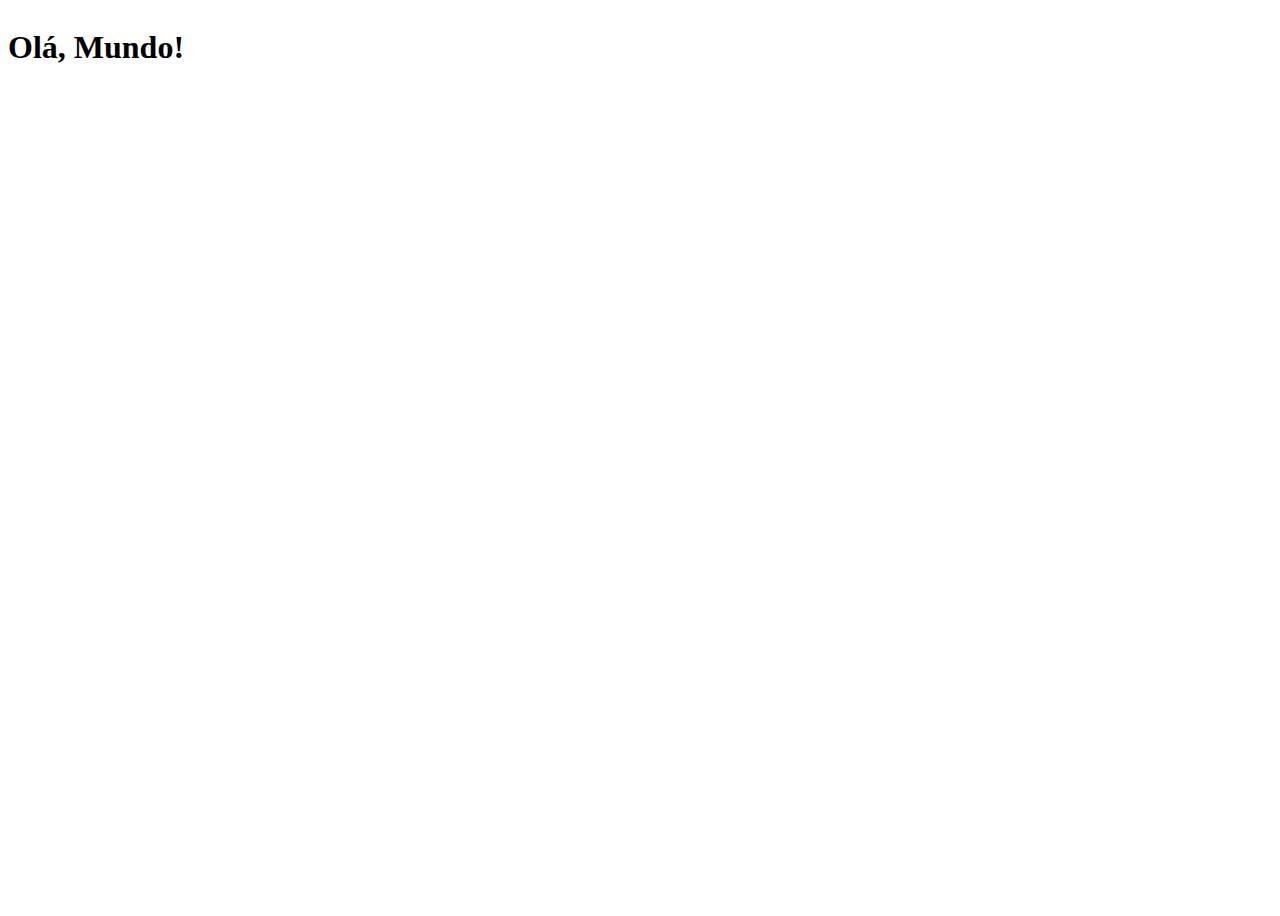
==== index.html @ 6ff9bb05 "Add files via upload" ====
<!DOCTYPE html>
<html lang="pt-br">

<head>
    <meta charset="UTF-8">
    <meta name="viewport" content="width=device-width, initial-scale=1.0">
    <meta name="theme-color" content="#ffffff">
    <link rel="manifest" href="manifest.webmanifest">
    <title>Olá, Mundo!</title>


    <style>
        body {
            min-height: 100vh;
            display: flex;
            flex-direction: column;
        }
    </style>
</head>

<body>

    <h1>Olá, Mundo!</h1>
    <script src="index.js"></script>
    
</body>

</html>
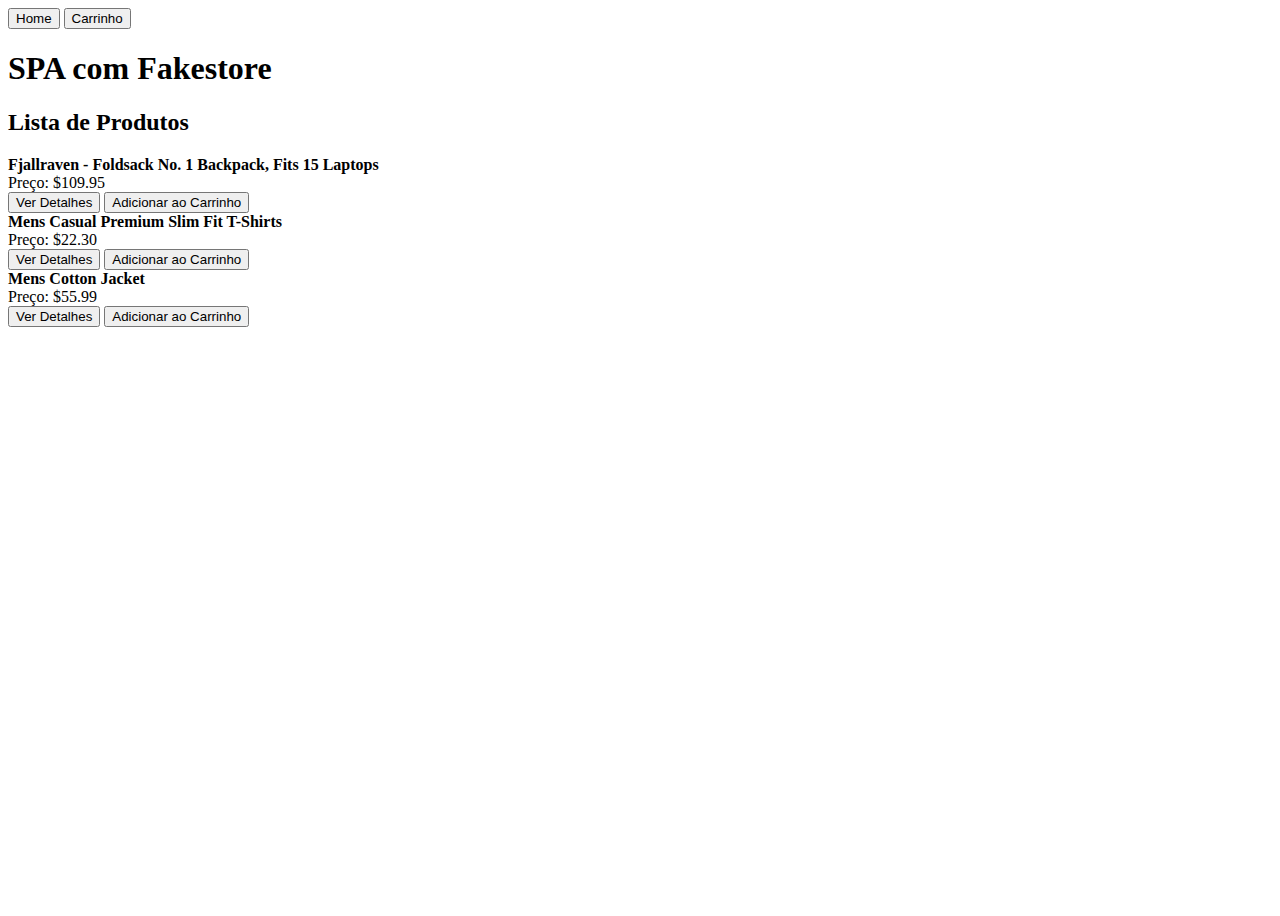
==== commit b0d052c5: "simulando app index.html" ====
--- a/index.html
+++ b/index.html
@@ -19,10 +19,131 @@
 </head>
 
 <body>
+    <div id="app">
+        <header>
+            <button class="button" onclick="showPage('home')">Home</button>
+            <button class="button" onclick="showPage('cart')">Carrinho</button>
+            <h1>SPA com Fakestore</h1>
+        </header>
+        <main id="main-content">
+            <!-- Conteúdo dinâmico será injetado aqui -->
+        </main>
+    </div>
 
-    <h1>Olá, Mundo!</h1>
-    <script src="index.js"></script>
-    
+    <script>
+        var dados = [
+            {"id":1,"title":"Fjallraven - Foldsack No. 1 Backpack, Fits 15 Laptops","price":109.95,"description":"Your perfect pack for everyday use and walks in the forest. Stash your laptop (up to 15 inches) in the padded sleeve, your everyday","category":"men's clothing","image":"https://fakestoreapi.com/img/81fPKd-2AYL._AC_SL1500_.jpg","rating":{"rate":3.9,"count":120}},
+            {"id":2,"title":"Mens Casual Premium Slim Fit T-Shirts","price":22.3,"description":"Slim-fitting style, contrast raglan long sleeve, three-button henley placket, light weight & soft fabric for breathable and comfortable wearing. And Solid stitched shirts with round neck made for durability and a great fit for casual fashion wear and diehard baseball fans. The Henley style round neckline includes a three-button placket.","category":"men's clothing","image":"https://fakestoreapi.com/img/71-3HjGNDUL._AC_SY879._SX._UX._SY._UY_.jpg","rating":{"rate":4.1,"count":259}},
+            {"id":3,"title":"Mens Cotton Jacket","price":55.99,"description":"great outerwear jackets for Spring/Autumn/Winter, suitable for many occasions, such as working, hiking, camping, mountain/rock climbing, cycling, traveling or other outdoors. Good gift choice for you or your family member. A warm hearted love to Father, husband or son in this thanksgiving or Christmas Day.","category":"men's clothing","image":"https://fakestoreapi.com/img/71li-ujtlUL._AC_UX679_.jpg","rating":{"rate":4.7,"count":500}}
+        ];
+
+        var cart = [];
+
+        function showPage(page, productId) {
+            if (page === 'home') {
+                showHomePage();
+            } else if (page === 'product') {
+                showProductPage(productId);
+            } else if (page === 'cart') {
+                showCartPage();
+            }
+        }
+
+        function showHomePage() {
+            var content = '<h2>Lista de Produtos</h2>';
+            dados.forEach(product => {
+                content += `
+                <div class="item">
+                    <div class="imagem" style="background-image: url('${product.image}');"></div>
+                    <div class="informacoes">
+                        <div><strong>${product.title}</strong></div>
+                        <div>Preço: $${product.price.toFixed(2)}</div>
+                        <button class="button" onclick="showPage('product', ${product.id})">Ver Detalhes</button>
+                        <button class="button" onclick="addToCart(${product.id})">Adicionar ao Carrinho</button>
+                    </div>
+                </div>`;
+            });
+            document.getElementById('main-content').innerHTML = content;
+        }
+
+        function showProductPage(productId) {
+            var product = dados.find(p => p.id === productId);
+            var content = `
+            <h2>${product.title}</h2>
+            <div class="item">
+                <div class="imagem" style="background-image: url('${product.image}');"></div>
+                <div class="informacoes">
+                    <div><strong>Preço:</strong> $${product.price.toFixed(2)}</div>
+                    <div><strong>Descrição:</strong> ${product.description}</div>
+                    <button class="button" onclick="showPage('home')">Voltar</button>
+                    <button class="button" onclick="addToCart(${product.id})">Adicionar ao Carrinho</button>
+                </div>
+            </div>`;
+            document.getElementById('main-content').innerHTML = content;
+        }
+
+        function addToCart(productId) {
+            var product = dados.find(p => p.id === productId);
+            var existingProduct = cart.find(p => p.id === productId);
+            if (existingProduct) {
+                existingProduct.quantity += 1;
+            } else {
+                cart.push({ ...product, quantity: 1 });
+            }
+            alert('Produto adicionado ao carrinho!');
+            showPage('cart');
+        }
+
+        function removeFromCart(productId) {
+            cart = cart.filter(p => p.id !== productId);
+            showPage('cart');
+        }
+
+        function updateQuantity(productId, change) {
+            var product = cart.find(p => p.id === productId);
+            if (product) {
+                product.quantity += change;
+                if (product.quantity <= 0) {
+                    removeFromCart(productId);
+                } else {
+                    showPage('cart');
+                }
+            }
+        }
+
+        function showCartPage() {
+            var content = '<h2>Carrinho de Compras</h2>';
+            var total = 0;
+
+            if (cart.length === 0) {
+                content += '<p>O carrinho está vazio.</p>';
+            } else {
+                cart.forEach(item => {
+                    total += item.price * item.quantity;
+                    content += `
+                    <div class="cart-item">
+                        <div class="imagem" style="background-image: url('${item.image}');"></div>
+                        <div class="informacoes">
+                            <div><strong>${item.title}</strong></div>
+                            <div>Preço: $${item.price.toFixed(2)}</div>
+                            <div class="quantity-controls">
+                                <button class="button" onclick="updateQuantity(${item.id}, -1)">-</button>
+                                <span>Quantidade: ${item.quantity}</span>
+                                <button class="button" onclick="updateQuantity(${item.id}, 1)">+</button>
+                            </div>
+                            <button class="button" onclick="removeFromCart(${item.id})">Remover</button>
+                        </div>
+                    </div>`;
+                });
+                content += `<h3>Total: $${total.toFixed(2)}</h3>`;
+            }
+            content += '<button class="button" onclick="showPage(\'home\')">Voltar para Home</button>';
+            document.getElementById('main-content').innerHTML = content;
+        }
+
+        // Inicializa a página inicial
+        showPage('home');
+    </script>
 </body>
 
 </html>
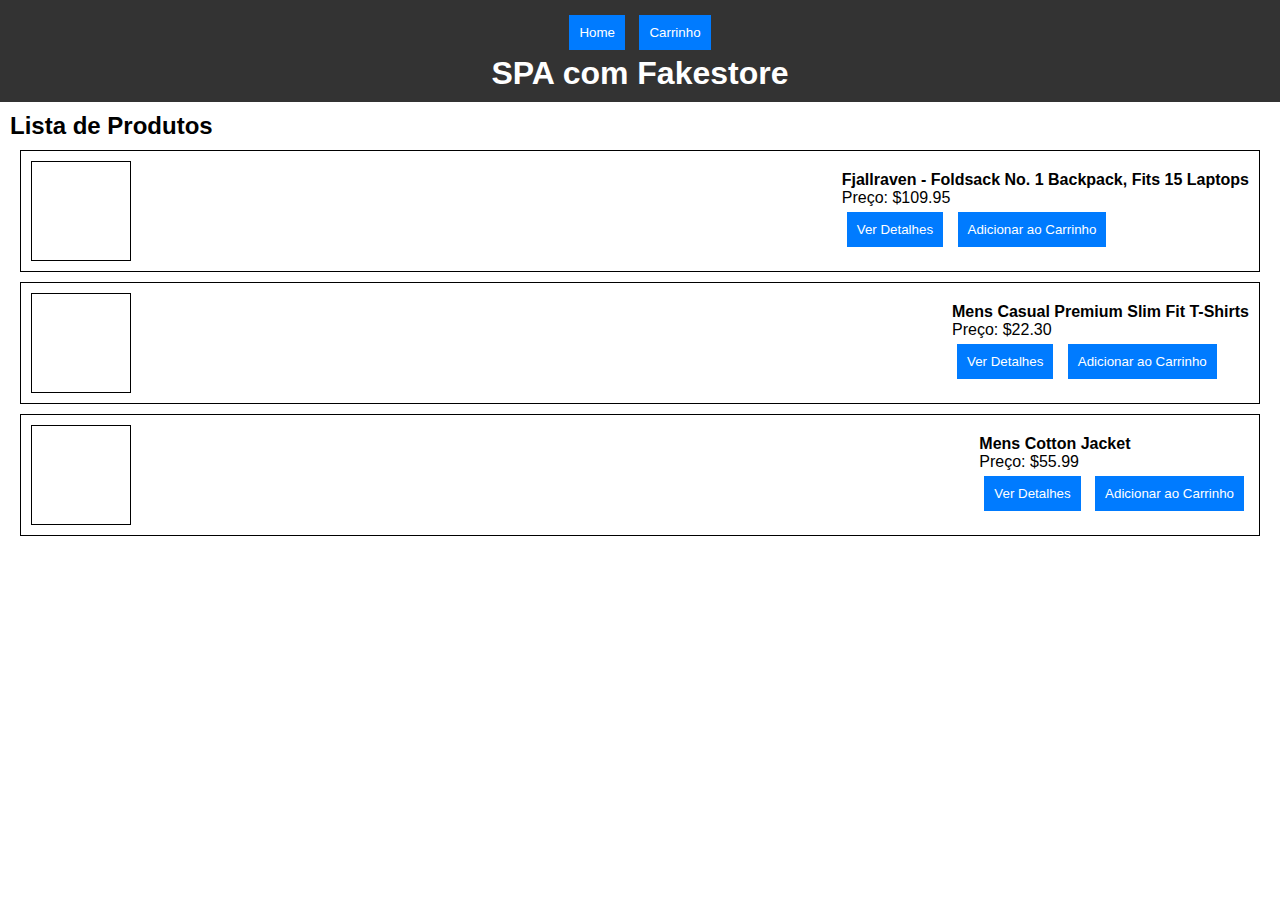
==== commit 41fba89d: "Update index.html" ====
--- a/index.html
+++ b/index.html
@@ -9,9 +9,74 @@
     <title>Olá, Mundo!</title>
 
 
-    <style>
+<style>
+        * {
+            box-sizing: border-box;
+            margin: 0;
+            padding: 0;
+        }
         body {
-            min-height: 100vh;
+            font-family: Arial, sans-serif;
+        }
+        #app {
+            display: flex;
+            flex-direction: column;
+            height: 100vh;
+        }
+        header {
+            background: #333;
+            color: white;
+            padding: 10px;
+            text-align: center;
+        }
+        main {
+            flex: 1;
+            padding: 10px;
+        }
+        .item, .cart-item {
+            border: 1px solid black;
+            margin: 10px;
+            padding: 10px;
+            display: flex;
+            align-items: center;
+            justify-content: space-between;
+        }
+        .imagem {
+            width: 100px;
+            height: 100px;
+            border: 1px solid black;
+            background-size: cover;
+            background-position: center;
+        }
+        .informacoes {
+            margin-left: 10px;
+        }
+        .button {
+            margin: 5px;
+            padding: 10px;
+            background: #007bff;
+            color: white;
+            border: none;
+            cursor: pointer;
+        }
+        .button:hover {
+            background: #0056b3;
+        }
+        .quantity-controls {
+            display: flex;
+            align-items: center;
+        }
+        .quantity-controls button {
+            margin: 0 5px;
+            padding: 5px;
+            background: #ddd;
+            border: 1px solid #ccc;
+            cursor: pointer;
+        }
+        .quantity-controls button:hover {
+            background: #ccc;
+        }
+        .cart {
             display: flex;
             flex-direction: column;
         }
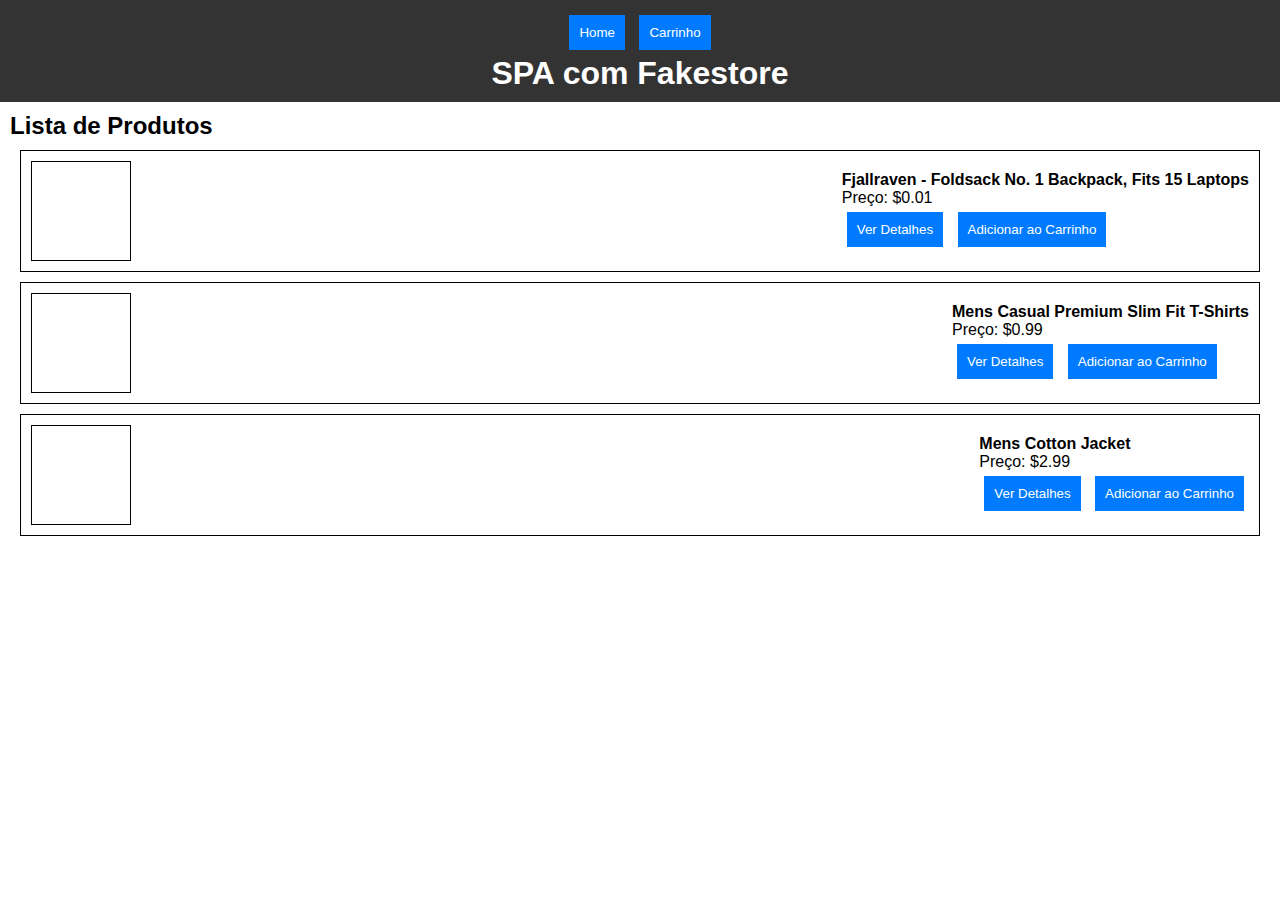
==== commit 4de5866b: "mudanças de preço" ====
--- a/index.html
+++ b/index.html
@@ -97,9 +97,9 @@
 
     <script>
         var dados = [
-            {"id":1,"title":"Fjallraven - Foldsack No. 1 Backpack, Fits 15 Laptops","price":109.95,"description":"Your perfect pack for everyday use and walks in the forest. Stash your laptop (up to 15 inches) in the padded sleeve, your everyday","category":"men's clothing","image":"https://fakestoreapi.com/img/81fPKd-2AYL._AC_SL1500_.jpg","rating":{"rate":3.9,"count":120}},
-            {"id":2,"title":"Mens Casual Premium Slim Fit T-Shirts","price":22.3,"description":"Slim-fitting style, contrast raglan long sleeve, three-button henley placket, light weight & soft fabric for breathable and comfortable wearing. And Solid stitched shirts with round neck made for durability and a great fit for casual fashion wear and diehard baseball fans. The Henley style round neckline includes a three-button placket.","category":"men's clothing","image":"https://fakestoreapi.com/img/71-3HjGNDUL._AC_SY879._SX._UX._SY._UY_.jpg","rating":{"rate":4.1,"count":259}},
-            {"id":3,"title":"Mens Cotton Jacket","price":55.99,"description":"great outerwear jackets for Spring/Autumn/Winter, suitable for many occasions, such as working, hiking, camping, mountain/rock climbing, cycling, traveling or other outdoors. Good gift choice for you or your family member. A warm hearted love to Father, husband or son in this thanksgiving or Christmas Day.","category":"men's clothing","image":"https://fakestoreapi.com/img/71li-ujtlUL._AC_UX679_.jpg","rating":{"rate":4.7,"count":500}}
+            {"id":1,"title":"Fjallraven - Foldsack No. 1 Backpack, Fits 15 Laptops","price":0.01,"description":"Your perfect pack for everyday use and walks in the forest. Stash your laptop (up to 15 inches) in the padded sleeve, your everyday","category":"men's clothing","image":"https://fakestoreapi.com/img/81fPKd-2AYL._AC_SL1500_.jpg","rating":{"rate":3.9,"count":120}},
+            {"id":2,"title":"Mens Casual Premium Slim Fit T-Shirts","price":0.99,"description":"Slim-fitting style, contrast raglan long sleeve, three-button henley placket, light weight & soft fabric for breathable and comfortable wearing. And Solid stitched shirts with round neck made for durability and a great fit for casual fashion wear and diehard baseball fans. The Henley style round neckline includes a three-button placket.","category":"men's clothing","image":"https://fakestoreapi.com/img/71-3HjGNDUL._AC_SY879._SX._UX._SY._UY_.jpg","rating":{"rate":4.1,"count":259}},
+            {"id":3,"title":"Mens Cotton Jacket","price":2.99,"description":"great outerwear jackets for Spring/Autumn/Winter, suitable for many occasions, such as working, hiking, camping, mountain/rock climbing, cycling, traveling or other outdoors. Good gift choice for you or your family member. A warm hearted love to Father, husband or son in this thanksgiving or Christmas Day.","category":"men's clothing","image":"https://fakestoreapi.com/img/71li-ujtlUL._AC_UX679_.jpg","rating":{"rate":4.7,"count":500}}
         ];
 
         var cart = [];
@@ -209,6 +209,7 @@
         // Inicializa a página inicial
         showPage('home');
     </script>
+    <script src="index.js"></script>
 </body>
 
 </html>
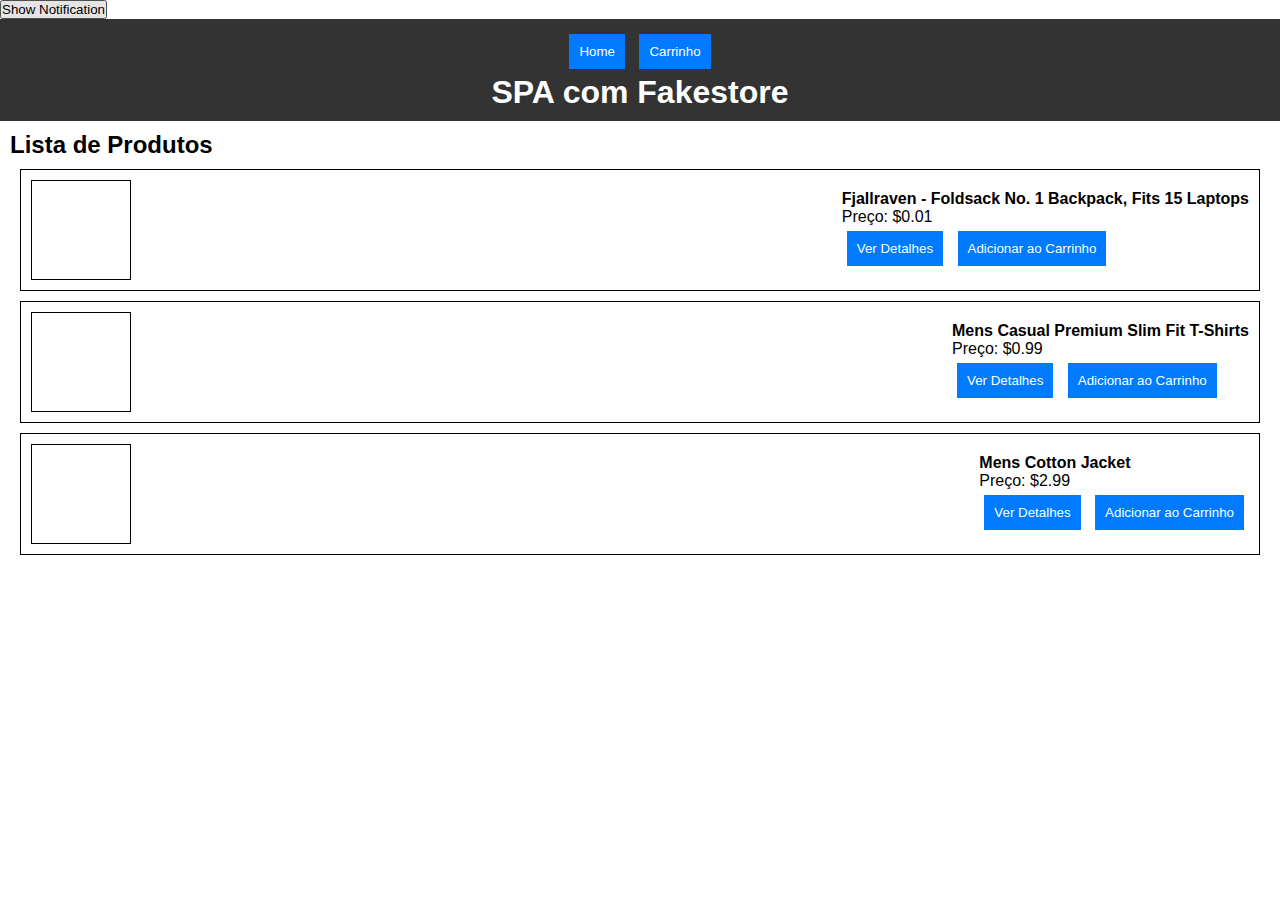
==== commit d7ce1da2: "Botao notifyBtn par notificacao index.html" ====
--- a/index.html
+++ b/index.html
@@ -84,6 +84,45 @@
 </head>
 
 <body>
+
+    <button id="notifyBtn">Show Notification</button>
+    <script>
+    // app.js    
+    // Solicitar permissão para mostrar notificações
+    document.addEventListener('DOMContentLoaded', () => {
+      const notifyBtn = document.getElementById('notifyBtn');
+    
+      notifyBtn.addEventListener('click', () => {
+        // Verificar se as notificações são suportadas
+        if ('Notification' in window) {
+          // Solicitar permissão para notificações
+          Notification.requestPermission().then(permission => {
+            if (permission === 'granted') {
+              // Verificar se o Service Worker está registrado
+              if ('serviceWorker' in navigator) {
+                navigator.serviceWorker.ready.then(registration => {
+                  // Enviar a notificação
+                  registration.showNotification('Hello!', {
+                    body: 'This is a notification from your PWA.',
+                    icon: '/images/notification-icon.png' // Substitua pelo caminho do seu ícone
+                  });
+                });
+              } else {
+                console.error('Service Worker não está suportado.');
+              }
+            } else {
+              console.error('Permissão para notificações negada.');
+            }
+          }).catch(error => {
+            console.error('Erro ao solicitar permissão para notificações:', error);
+          });
+        } else {
+          console.error('Notificações não são suportadas pelo navegador.');
+        }
+      });
+    });    
+    </script>
+
     <div id="app">
         <header>
             <button class="button" onclick="showPage('home')">Home</button>
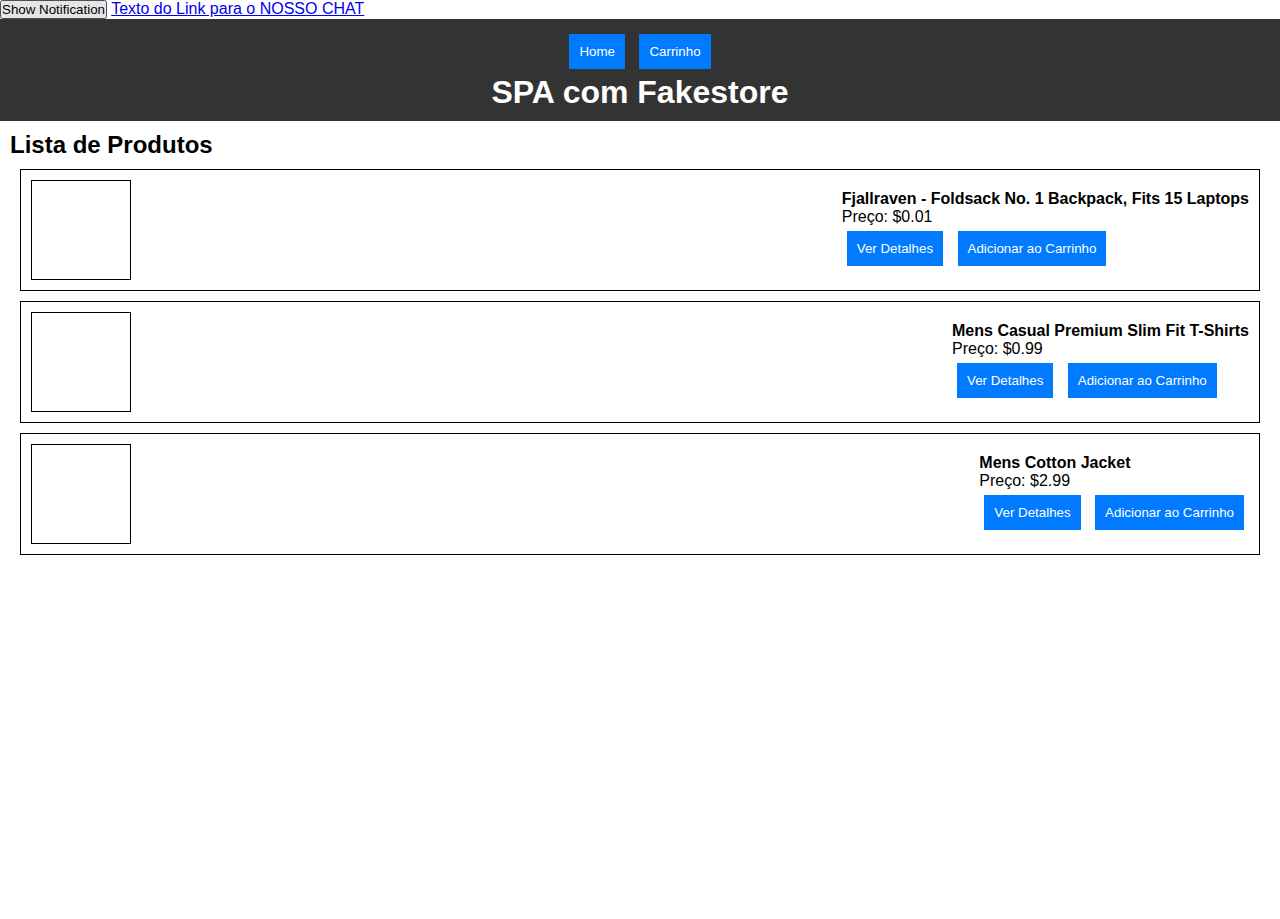
==== commit f6faa724: "Update index.html" ====
--- a/index.html
+++ b/index.html
@@ -86,6 +86,8 @@
 <body>
 
     <button id="notifyBtn">Show Notification</button>
+    <a href="nossoChat.html">Texto do Link para o NOSSO CHAT</a>
+
     <script>
     // app.js    
     // Solicitar permissão para mostrar notificações
